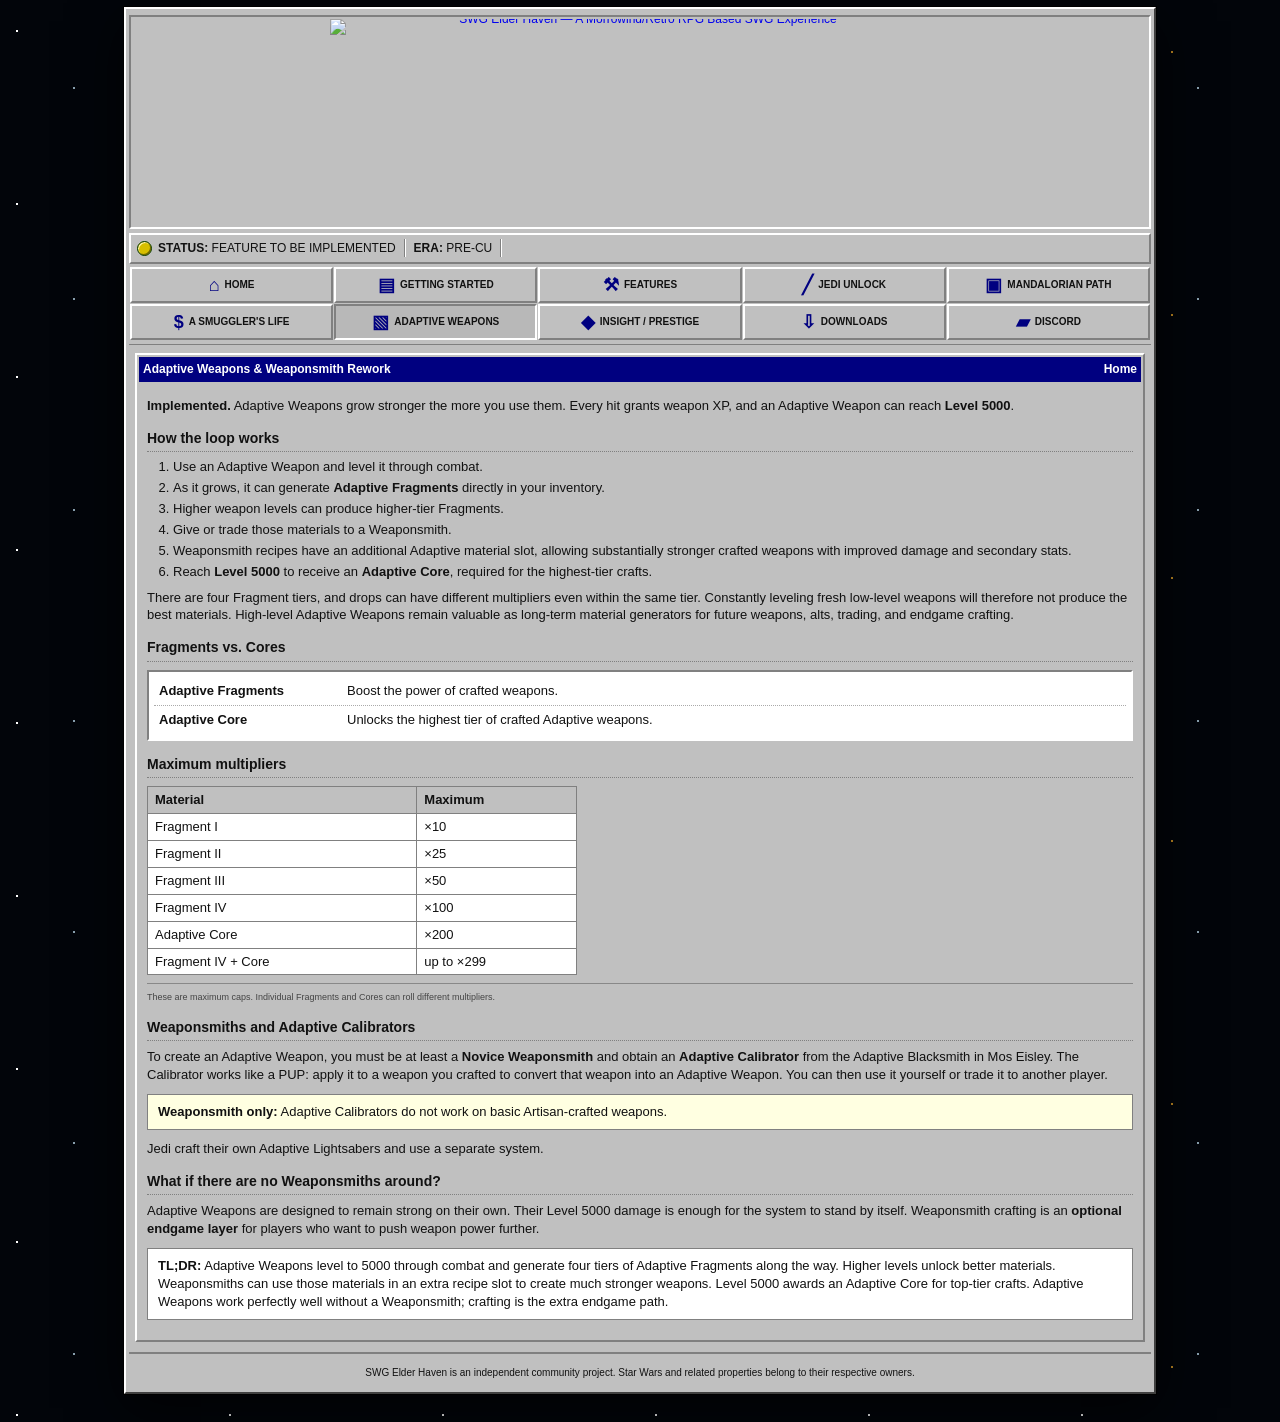
==== adaptive-weapons.html @ 1e476a3f "Add Adaptive Weapons page" ====
<!doctype html>
<html lang="en">
<head>
  <meta charset="utf-8">
  <meta name="viewport" content="width=device-width, initial-scale=1">
  <meta name="theme-color" content="#c0c0c0">
  <meta name="description" content="SWG Elder Haven — a Pre-CU Star Wars Galaxies server inspired by Morrowind and other retro RPGs, with long-term progression and custom systems.">
  <title>SWG Elder Haven - Community Server - Pre-CU</title>
  <link rel="icon" href="assets/favicon.svg" type="image/svg+xml">
  <link rel="stylesheet" href="assets/styles.css">
</head>
<body>
  <a class="skip-link" href="#main">Skip to content</a>

  <main class="desktop" id="main">
    <section class="browser-window" aria-label="SWG Elder Haven website">
      <header class="official-masthead win95-sunken">
        <a class="official-banner-link" href="index.html" aria-label="SWG Elder Haven home">
          <img class="official-banner" src="assets/elder_haven_official_banner.jpg" alt="SWG Elder Haven — A Morrowind/Retro RPG Based SWG Experience">
        </a>
      </header>

      <div class="status-strip win95-raised">
        <div class="status-block"><span class="led pending"></span><strong>STATUS:</strong>&nbsp;<span>FEATURE TO BE IMPLEMENTED</span></div>
        <div class="separator" aria-hidden="true"></div>
        <div class="status-block"><strong>ERA:</strong>&nbsp;PRE-CU</div>
        <div class="separator" aria-hidden="true"></div>
        <div class="ticker-viewport" aria-label="Holonet ticker">
          <div class="ticker">HOLO-NET // Elder Haven development continues // Insight / Prestige progression available // Adaptive progression available // Mandalorian questline available // Smuggler Life in development //</div>
        </div>
      </div>

      <nav class="tabbar" aria-label="Primary navigation">
        <a class="tab" href="index.html"><span class="pixel-icon">⌂</span> HOME</a>
        <a class="tab" href="index.html#getting-started"><span class="pixel-icon">▤</span> GETTING STARTED</a>
        <a class="tab" href="index.html#features"><span class="pixel-icon">⚒</span> FEATURES</a>
        <a class="tab" href="jedi.html"><span class="pixel-icon">╱</span> JEDI UNLOCK</a>
        <a class="tab" href="mandalorian.html"><span class="pixel-icon">▣</span> MANDALORIAN PATH</a>
        <a class="tab" href="smuggler-life.html"><span class="pixel-icon">$</span> A SMUGGLER'S LIFE</a>
        <a class="tab active" href="adaptive-weapons.html"><span class="pixel-icon">▧</span> ADAPTIVE WEAPONS</a>
        <a class="tab" href="insight-prestige.html"><span class="pixel-icon">◆</span> INSIGHT / PRESTIGE</a>
        <a class="tab" href="index.html#downloads"><span class="pixel-icon">⇩</span> DOWNLOADS</a>
        <a class="tab" href="https://discord.gg/QUsTCQkw7" target="_blank" rel="noopener noreferrer"><span class="pixel-icon">▰</span> DISCORD</a>
      </nav>

      <div class="standalone-page">
        <section class="panel feature-page">
          <div class="panel-title static-title"><span>Adaptive Weapons &amp; Weaponsmith Rework</span><a href="index.html">Home</a></div>
          <div class="panel-body article-copy">
            <p><strong>Implemented.</strong> Adaptive Weapons grow stronger the more you use them. Every hit grants weapon XP, and an Adaptive Weapon can reach <strong>Level 5000</strong>.</p>
            <h2>How the loop works</h2>
            <ol>
              <li>Use an Adaptive Weapon and level it through combat.</li>
              <li>As it grows, it can generate <strong>Adaptive Fragments</strong> directly in your inventory.</li>
              <li>Higher weapon levels can produce higher-tier Fragments.</li>
              <li>Give or trade those materials to a Weaponsmith.</li>
              <li>Weaponsmith recipes have an additional Adaptive material slot, allowing substantially stronger crafted weapons with improved damage and secondary stats.</li>
              <li>Reach <strong>Level 5000</strong> to receive an <strong>Adaptive Core</strong>, required for the highest-tier crafts.</li>
            </ol>
            <p>There are four Fragment tiers, and drops can have different multipliers even within the same tier. Constantly leveling fresh low-level weapons will therefore not produce the best materials. High-level Adaptive Weapons remain valuable as long-term material generators for future weapons, alts, trading, and endgame crafting.</p>
            <h2>Fragments vs. Cores</h2>
            <div class="system-table win95-sunken">
              <div><strong>Adaptive Fragments</strong><span>Boost the power of crafted weapons.</span></div>
              <div><strong>Adaptive Core</strong><span>Unlocks the highest tier of crafted Adaptive weapons.</span></div>
            </div>
            <h2>Maximum multipliers</h2>
            <table class="retro-table">
              <thead><tr><th>Material</th><th>Maximum</th></tr></thead>
              <tbody>
                <tr><td>Fragment I</td><td>×10</td></tr>
                <tr><td>Fragment II</td><td>×25</td></tr>
                <tr><td>Fragment III</td><td>×50</td></tr>
                <tr><td>Fragment IV</td><td>×100</td></tr>
                <tr><td>Adaptive Core</td><td>×200</td></tr>
                <tr><td>Fragment IV + Core</td><td>up to ×299</td></tr>
              </tbody>
            </table>
            <p class="tiny-note">These are maximum caps. Individual Fragments and Cores can roll different multipliers.</p>
            <h2>Weaponsmiths and Adaptive Calibrators</h2>
            <p>To create an Adaptive Weapon, you must be at least a <strong>Novice Weaponsmith</strong> and obtain an <strong>Adaptive Calibrator</strong> from the Adaptive Blacksmith in Mos Eisley. The Calibrator works like a PUP: apply it to a weapon you crafted to convert that weapon into an Adaptive Weapon. You can then use it yourself or trade it to another player.</p>
            <div class="retro-notice"><strong>Weaponsmith only:</strong> Adaptive Calibrators do not work on basic Artisan-crafted weapons.</div>
            <p>Jedi craft their own Adaptive Lightsabers and use a separate system.</p>
            <h2>What if there are no Weaponsmiths around?</h2>
            <p>Adaptive Weapons are designed to remain strong on their own. Their Level 5000 damage is enough for the system to stand by itself. Weaponsmith crafting is an <strong>optional endgame layer</strong> for players who want to push weapon power further.</p>
            <div class="tldr-box win95-sunken"><strong>TL;DR:</strong> Adaptive Weapons level to 5000 through combat and generate four tiers of Adaptive Fragments along the way. Higher levels unlock better materials. Weaponsmiths can use those materials in an extra recipe slot to create much stronger weapons. Level 5000 awards an Adaptive Core for top-tier crafts. Adaptive Weapons work perfectly well without a Weaponsmith; crafting is the extra endgame path.</div>
          </div>
        </section>
      </div>

      <footer class="site-footer">
        <p>SWG Elder Haven is an independent community project. Star Wars and related properties belong to their respective owners.</p>
      </footer>
    </section>
  </main>

  <script src="assets/app.js"></script>
</body>
</html>
---- assets/styles.css ----
:root{
  --win-gray:#c0c0c0;
  --win-light:#ffffff;
  --win-mid:#dfdfdf;
  --win-shadow:#808080;
  --win-dark:#000000;
  --win-blue:#000080;
  --link-blue:#0000ee;
  --green:#00b51a;
  --ink:#111;
}

*{box-sizing:border-box}
html{scroll-behavior:smooth;background:#02050a}
body{
  margin:0;
  color:var(--ink);
  font:12px/1.35 "MS Sans Serif",Tahoma,Verdana,Arial,sans-serif;
  background-color:#02050a;
  background-image:
    radial-gradient(circle at 17px 31px,#fff 0 1px,transparent 1.3px),
    radial-gradient(circle at 74px 88px,#8aa2b0 0 1px,transparent 1.3px),
    radial-gradient(circle at 131px 52px,#c18a22 0 1px,transparent 1.2px),
    radial-gradient(circle at 189px 139px,#fff 0 1px,transparent 1.2px);
  background-size:213px 173px,281px 211px,347px 263px,419px 311px;
}

a{color:var(--link-blue)}
a:focus-visible,button:focus-visible,input:focus-visible{outline:1px dotted #000;outline-offset:-4px}
button,input{font:inherit}

.skip-link{position:fixed;left:8px;top:-60px;z-index:99;background:#fff;color:#000;padding:6px;border:2px solid #000}
.skip-link:focus{top:8px}

.desktop{min-height:100vh;padding:7px 10px 28px}
.browser-window{
  width:min(1032px,100%);
  margin:0 auto;
  padding:3px;
  background:var(--win-gray);
  border-top:2px solid var(--win-light);
  border-left:2px solid var(--win-light);
  border-right:2px solid #404040;
  border-bottom:2px solid #404040;
  box-shadow:0 0 0 1px #000,0 14px 50px rgba(0,0,0,.78);
}
.win95-raised,
.win-button,
.tab{
  border-top:2px solid var(--win-light);
  border-left:2px solid var(--win-light);
  border-right:2px solid var(--win-shadow);
  border-bottom:2px solid var(--win-shadow);
}
.win95-sunken{
  border-top:2px solid var(--win-shadow);
  border-left:2px solid var(--win-shadow);
  border-right:2px solid var(--win-light);
  border-bottom:2px solid var(--win-light);
}

.status-strip{min-height:31px;display:flex;align-items:center;background:var(--win-gray);padding:3px 6px;gap:8px;overflow:hidden}
.status-block{display:flex;align-items:center;white-space:nowrap}.separator{height:18px;width:2px;border-left:1px solid var(--win-shadow);border-right:1px solid #fff}
.led{display:inline-block;width:15px;height:15px;border-radius:50%;margin-right:6px;border:1px solid #003600;box-shadow:inset 2px 2px 1px rgba(255,255,255,.6),inset -2px -2px 1px rgba(0,0,0,.45)}
.led.online{background:#19d22c}.led.offline{background:#d11}
.ticker-viewport{min-width:0;flex:1;overflow:hidden;white-space:nowrap;font:10px/1 "Courier New",monospace}
.ticker{display:inline-block;padding-left:100%;animation:ticker 35s linear infinite}
@keyframes ticker{to{transform:translateX(-100%)}}
@media (prefers-reduced-motion:reduce){html{scroll-behavior:auto}.ticker{animation:none;padding-left:0}}

.tabbar{display:grid;grid-template-columns:repeat(5,minmax(0,1fr));gap:1px;padding:3px 1px 4px;background:var(--win-gray);border-bottom:1px solid #808080}
.tab{display:flex;align-items:center;justify-content:center;gap:5px;min-height:36px;padding:4px 4px;background:#c0c0c0;color:#111;text-decoration:none;font-size:10px;font-weight:bold;text-align:center}
.tab:hover{background:#d0d0d0}.tab:active,.tab.active{border-top:2px solid var(--win-shadow);border-left:2px solid var(--win-shadow);border-right:2px solid #fff;border-bottom:2px solid #fff;background:#b8b8b8}.pixel-icon{font-size:18px;color:#000080;line-height:1}

.page-grid{display:grid;grid-template-columns:182px minmax(0,1fr) 214px;gap:10px;padding:7px 5px 4px;background:var(--win-gray)}
.panel{margin:0 0 10px;padding:2px;background:var(--win-gray);border-top:2px solid #fff;border-left:2px solid #fff;border-right:2px solid #808080;border-bottom:2px solid #808080}
.panel-title{width:100%;min-height:25px;padding:3px 4px;display:flex;align-items:center;justify-content:space-between;background:var(--win-blue);color:#fff;border:0;text-align:left;font-weight:bold;cursor:pointer}
.static-title{cursor:default}
.panel-title a{color:#fff;text-decoration:none}.panel-title a:hover{text-decoration:underline}
.panel-glyph{width:18px;height:18px;display:grid;place-items:center;background:var(--win-gray);color:#000;border-top:2px solid #fff;border-left:2px solid #fff;border-right:2px solid #404040;border-bottom:2px solid #404040;font:bold 15px/12px Arial}
.panel-body{padding:8px;background:#c0c0c0}.no-pad{padding:0}.panel.collapsed .panel-body{display:none}

.tree-nav a{display:flex;align-items:center;gap:6px;padding:5px 7px;color:#111;text-decoration:none;border-bottom:1px dotted #808080}
.tree-nav a:hover{background:#d4d4d4}.tree-nav a.selected{background:#000080;color:#fff}.tree-nav span{font-size:14px}.folder-icon{position:relative;width:15px;height:10px;flex:0 0 15px;background:#f2ce24;border:1px solid #6c5b00;box-shadow:inset 1px 1px #fff1a3}.folder-icon:before{content:"";position:absolute;left:1px;top:-4px;width:7px;height:4px;background:#f2ce24;border:1px solid #6c5b00;border-bottom:0}
.community-list a{display:flex;gap:9px;align-items:center;padding:6px 1px;color:#111;text-decoration:none;border-bottom:1px solid #999;border-top:1px solid #eee}.community-list a:first-child{border-top:0}.community-list a:last-child{border-bottom:0}.community-list strong,.community-list small{display:block}.community-list small{font-size:10px}.big-icon{width:28px;height:28px;display:grid;place-items:center;color:#000080;font:bold 20px/1 Arial}
.counter-row{display:flex;align-items:center;gap:7px}.counter-icon{width:35px;height:33px;display:grid;place-items:center;background:#d7d7d7;border:2px inset #fff;font-size:20px}.counter{flex:1;background:#000;color:#00ff69;padding:5px 4px;text-align:center;font:bold 17px/1.1 "Courier New",monospace;letter-spacing:2px;border:2px inset #eee;text-shadow:0 0 5px #0f6}

.news-list{padding:5px}.news-item{padding:6px 7px 8px;border-top:2px solid #888;border-left:2px solid #888;border-right:2px solid #fff;border-bottom:2px solid #fff;background:#c9c9c9;margin-bottom:5px}.news-item:last-child{margin-bottom:0}.news-meta{display:flex;justify-content:space-between;font:10px/1.1 "Courier New",monospace}.news-item h2{margin:5px 0 2px;font:bold 12px/1.2 Tahoma,Arial}.news-item p{margin:0}

.server-online{display:flex;align-items:center;font-size:17px;margin-bottom:7px}.tiny-note{font-size:9px;color:#444;border-top:1px solid #888;margin:8px 0 0;padding-top:7px}.tiny-note code{font-size:9px}
.patch-head{display:flex;gap:8px;align-items:center}.patch-head strong,.patch-head small{display:block}.patch-head small{font-size:9px}.doc-icon{font-size:25px;color:#000080}.patch-box ul{list-style:none;padding:6px 0 0;margin:8px 0;border-top:1px solid #888}.patch-box li{padding:2px 0;border-bottom:1px solid #eee}.patch-box li:before{content:"- ";}.retro-link{font-weight:bold}.poll-panel fieldset{border:0;padding:0;margin:0 0 8px}.poll-panel legend{font-weight:bold;margin-bottom:4px}.poll-panel label{display:block;padding:2px 0}.poll-result{display:block;margin-top:6px;font-size:10px;min-height:14px}
.site-footer{text-align:center;padding:10px 8px 8px;border-top:2px solid #808080;background:#c0c0c0;font-size:10px}.site-footer p{margin:2px}

@media (max-width:860px){
  .page-grid{grid-template-columns:165px 1fr}.right-rail{grid-column:1/-1;display:grid;grid-template-columns:repeat(2,1fr);gap:10px}.right-rail .panel{margin-bottom:0}.tabbar{grid-template-columns:repeat(4,1fr)}
}
@media (max-width:650px){
  .desktop{padding:0}.browser-window{width:100%;border-left:0;border-right:0}.page-grid{grid-template-columns:1fr}.left-rail,.right-rail{grid-column:auto}.left-rail{display:grid;grid-template-columns:1fr 1fr;gap:8px}.right-rail{display:grid;grid-template-columns:1fr 1fr}.tabbar{grid-template-columns:repeat(2,1fr)}
}
@media (max-width:430px){
  .left-rail,.right-rail{display:block}.status-strip{font-size:10px}.ticker-viewport{display:none}
}

/* Transparency / availability states */
.led.pending{background:#d7bf00;box-shadow:inset 1px 1px #fff6a8,inset -1px -1px #6f6500}
.status-explainer{margin:7px 0 8px;line-height:1.35}
.download-info strong{display:block;margin-bottom:5px}
.download-info p{margin:4px 0;line-height:1.35}
.ip-label{font-size:9px;font-weight:bold;letter-spacing:1px;margin-bottom:4px}
.server-ip{background:#fff;padding:8px 7px;text-align:center;font:bold 15px/1.1 "Courier New",monospace;letter-spacing:.6px;user-select:all}

/* Long-form progression pages */
.article-copy { font-size: 13px; line-height: 1.38; }
.article-copy h2 { font-size: 14px; margin: 14px 0 5px; border-bottom: 1px dotted #808080; padding-bottom: 3px; }
.article-copy p { margin: 7px 0; }
.article-copy ul, .article-copy ol { margin: 6px 0 8px 26px; padding: 0; }
.article-copy li { margin: 3px 0; }
.retro-notice, .tldr-box { background: #ffffe1; border: 1px solid #808080; padding: 8px 10px; margin: 10px 0; }
.tldr-box { background: #fff; }
.system-table { background: #fff; padding: 5px; margin: 8px 0; }
.system-table > div { display: grid; grid-template-columns: 180px 1fr; gap: 8px; padding: 5px; border-bottom: 1px dotted #aaa; }
.system-table > div:last-child { border-bottom: 0; }
.retro-table { border-collapse: collapse; width: min(430px,100%); background: #fff; margin: 8px 0; }
.retro-table th, .retro-table td { border: 1px solid #808080; padding: 4px 7px; text-align: left; }
.retro-table th { background: #c0c0c0; }
@media (max-width: 700px) { .system-table > div { grid-template-columns: 1fr; gap: 2px; } }

.standalone-page { margin: 8px 6px 0; }
.standalone-page .feature-page { max-width: none; }

/* official Elder Haven banner */
.official-masthead{
  margin:3px 0 4px;
  padding:2px 0 1px;
  background:#c0c0c0;
  overflow:hidden;
  line-height:0;
  text-align:center;
}
.official-banner-link{display:block;text-decoration:none;background:#c0c0c0}
.official-banner{
  display:block;
  width:min(62%, 620px);
  margin:0 auto;
  height:auto;
  aspect-ratio:3/1;
  object-fit:contain;
  background:#c0c0c0;
}
@media (max-width:650px){
  .official-masthead{margin-top:1px;padding:2px 0}
  .official-banner{width:100%;height:auto}
}

/* feature breakdown */
.feature-breakdown{padding:10px 12px 12px}
.feature-intro{margin:0 0 10px;padding:8px 9px;background:#e8e8e8;border:1px solid #808080;box-shadow:inset 1px 1px #fff,inset -1px -1px #b0b0b0}
.feature-row{display:grid;grid-template-columns:30px 1fr;gap:8px;padding:8px 2px;border-top:1px dotted #808080}
.feature-row:first-of-type{border-top:0}
.feature-marker{width:24px;height:24px;display:grid;place-items:center;background:#c0c0c0;border-top:2px solid #fff;border-left:2px solid #fff;border-right:2px solid #404040;border-bottom:2px solid #404040;font-weight:bold;color:#000080;font-size:15px}
.feature-row h3{margin:0 0 3px;font-size:12px;color:#000080}
.feature-row h3 a{color:#000080}
.feature-row p{margin:0;line-height:1.45}
@media (max-width:650px){.feature-row{grid-template-columns:26px 1fr}.feature-marker{width:20px;height:20px;font-size:12px}.feature-breakdown{padding:8px}}
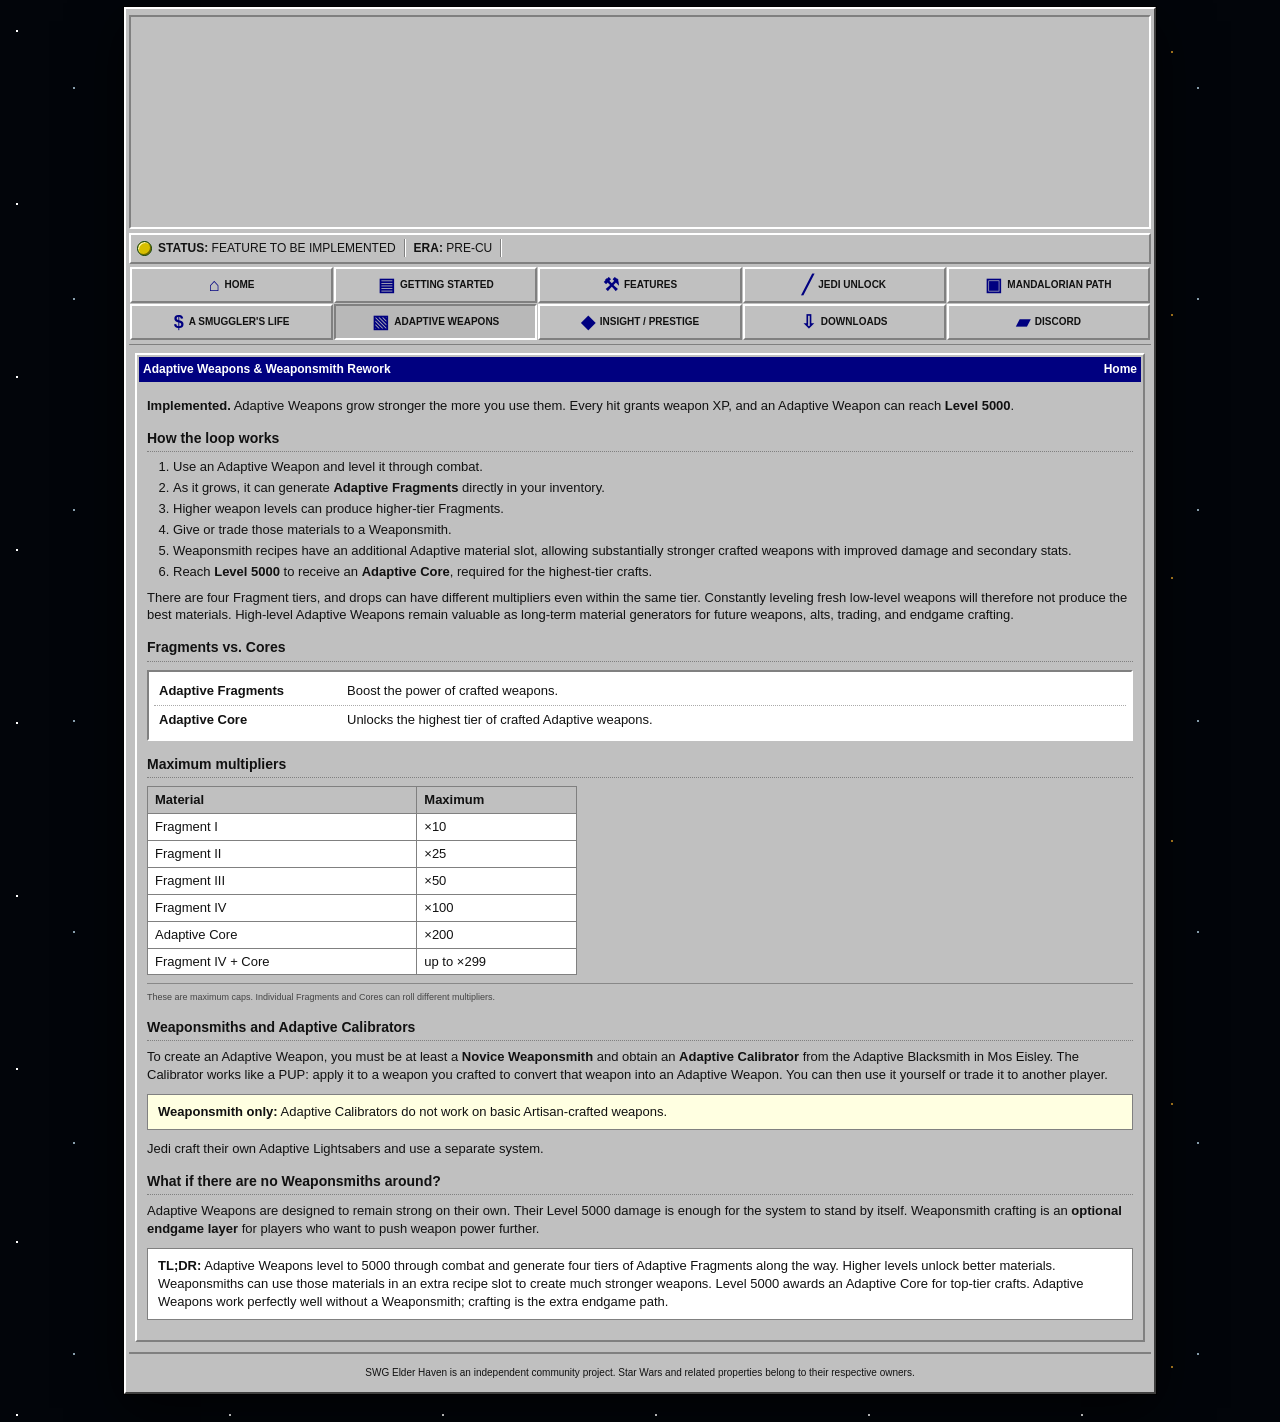
==== commit c93b4d70: "Bust banner cache with new asset path" ====
--- a/adaptive-weapons.html
+++ b/adaptive-weapons.html
@@ -16,7 +16,7 @@
     <section class="browser-window" aria-label="SWG Elder Haven website">
       <header class="official-masthead win95-sunken">
         <a class="official-banner-link" href="index.html" aria-label="SWG Elder Haven home">
-          <img class="official-banner" src="assets/elder_haven_official_banner.jpg" alt="SWG Elder Haven — A Morrowind/Retro RPG Based SWG Experience">
+          <img class="official-banner" src="assets/elder_haven_banner_v2.jpg" alt="SWG Elder Haven — A Morrowind/Retro RPG Based SWG Experience">
         </a>
       </header>
 
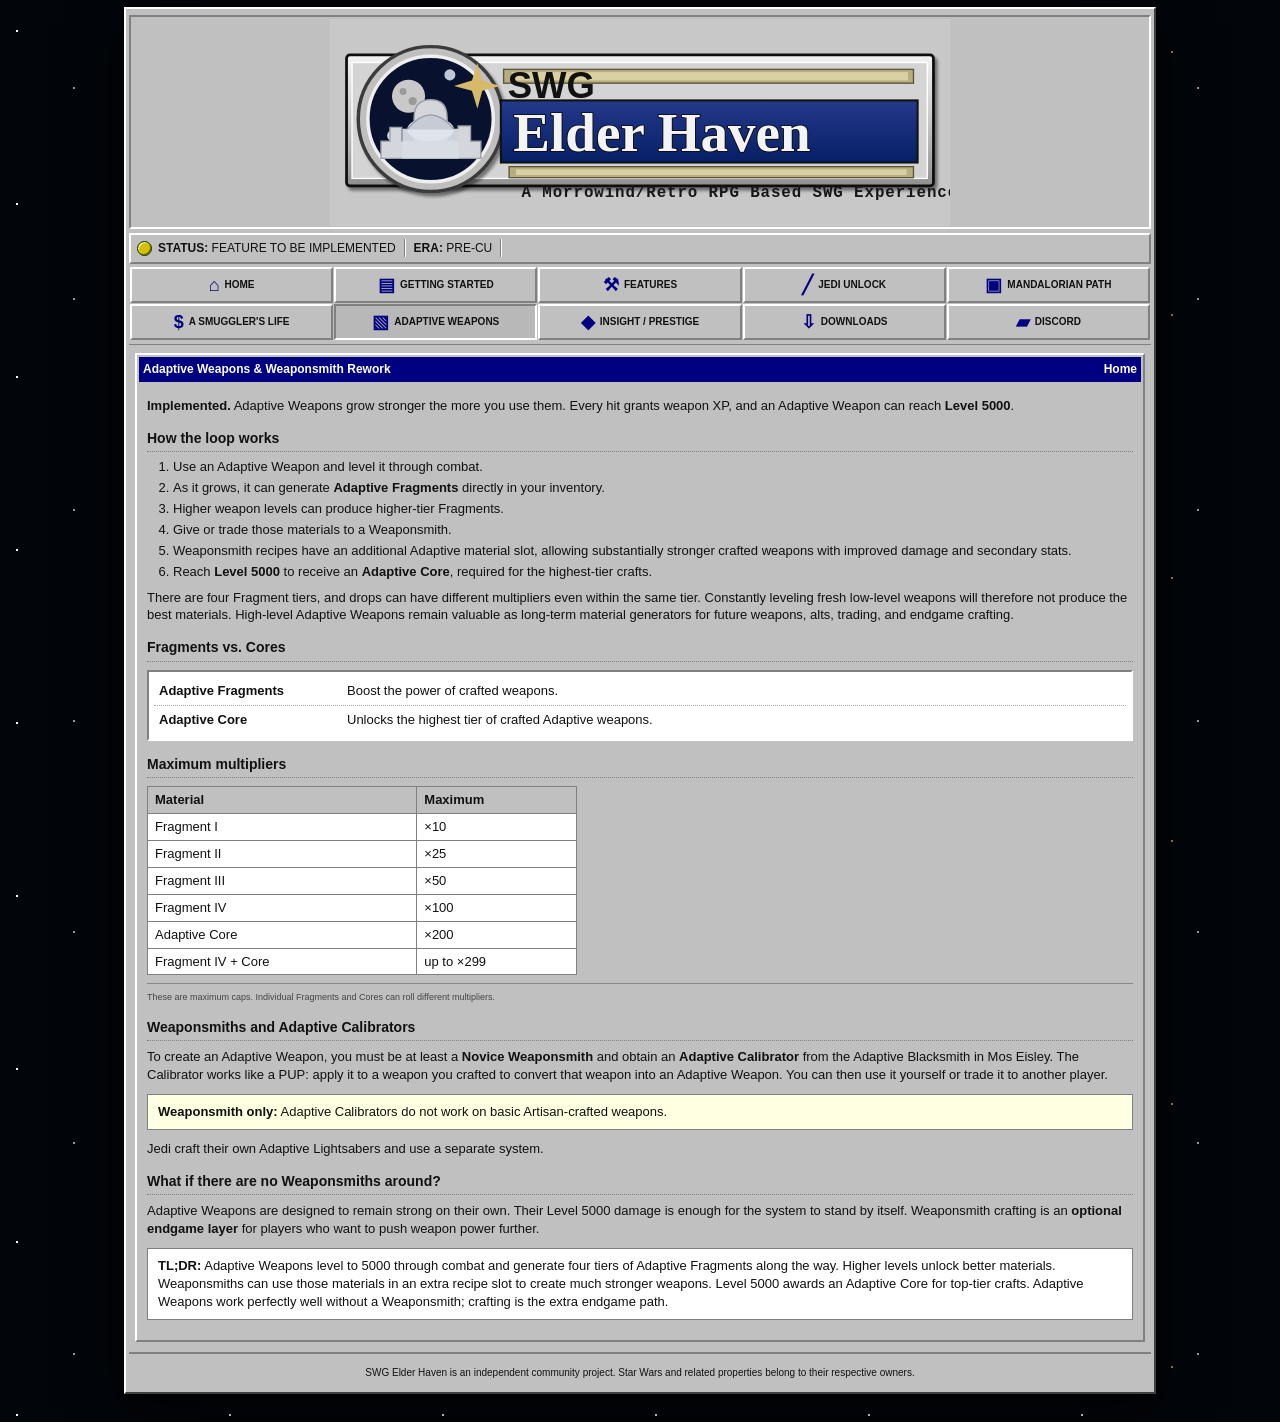
==== commit 23d3b667: "Use reliable SVG banner on adaptive-weapons.html" ====
--- a/adaptive-weapons.html
+++ b/adaptive-weapons.html
@@ -16,7 +16,7 @@
     <section class="browser-window" aria-label="SWG Elder Haven website">
       <header class="official-masthead win95-sunken">
         <a class="official-banner-link" href="index.html" aria-label="SWG Elder Haven home">
-          <img class="official-banner" src="assets/elder_haven_banner_v2.jpg" alt="SWG Elder Haven — A Morrowind/Retro RPG Based SWG Experience">
+          <img class="official-banner" src="assets/elder_haven_banner.svg" alt="SWG Elder Haven — A Morrowind/Retro RPG Based SWG Experience">
         </a>
       </header>
 
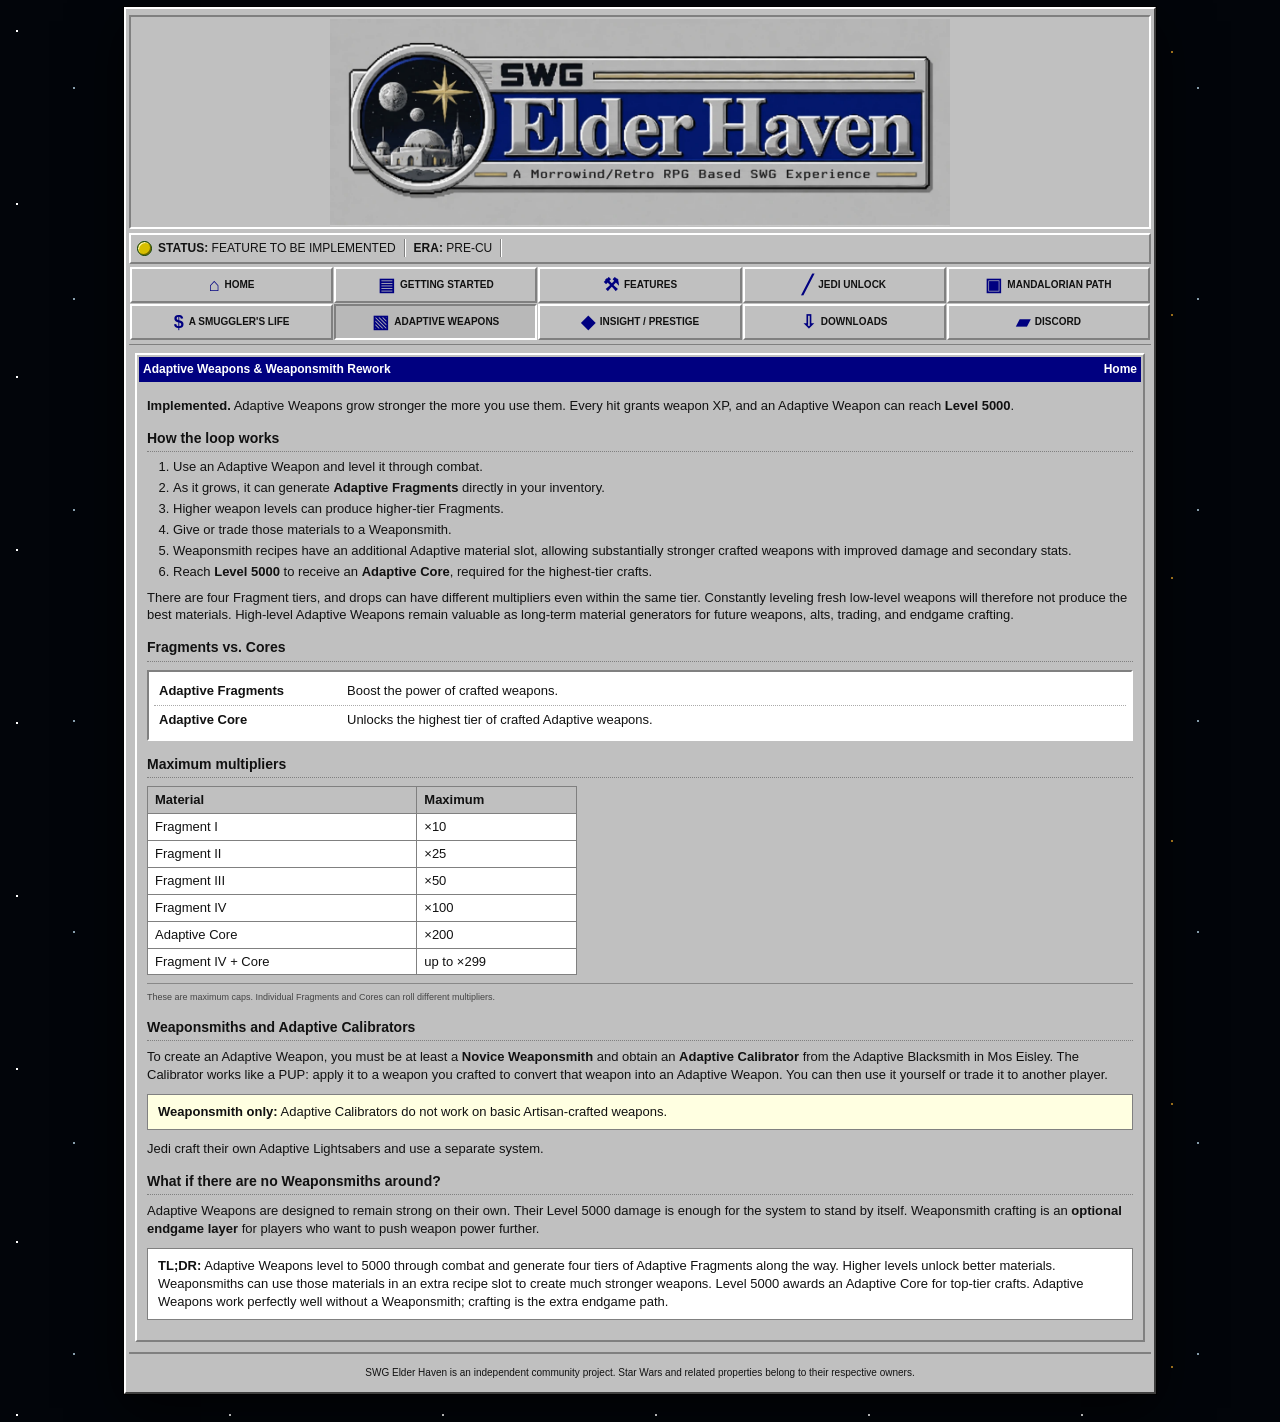
==== commit 00512c92: "Force fresh official banner on adaptive-weapons.html" ====
--- a/adaptive-weapons.html
+++ b/adaptive-weapons.html
@@ -16,7 +16,7 @@
     <section class="browser-window" aria-label="SWG Elder Haven website">
       <header class="official-masthead win95-sunken">
         <a class="official-banner-link" href="index.html" aria-label="SWG Elder Haven home">
-          <img class="official-banner" src="assets/elder_haven_banner.svg" alt="SWG Elder Haven — A Morrowind/Retro RPG Based SWG Experience">
+          <img class="official-banner" src="assets/elder_haven_banner.svg?v=official-20261002" alt="SWG Elder Haven — A Morrowind/Retro RPG Based SWG Experience">
         </a>
       </header>
 
